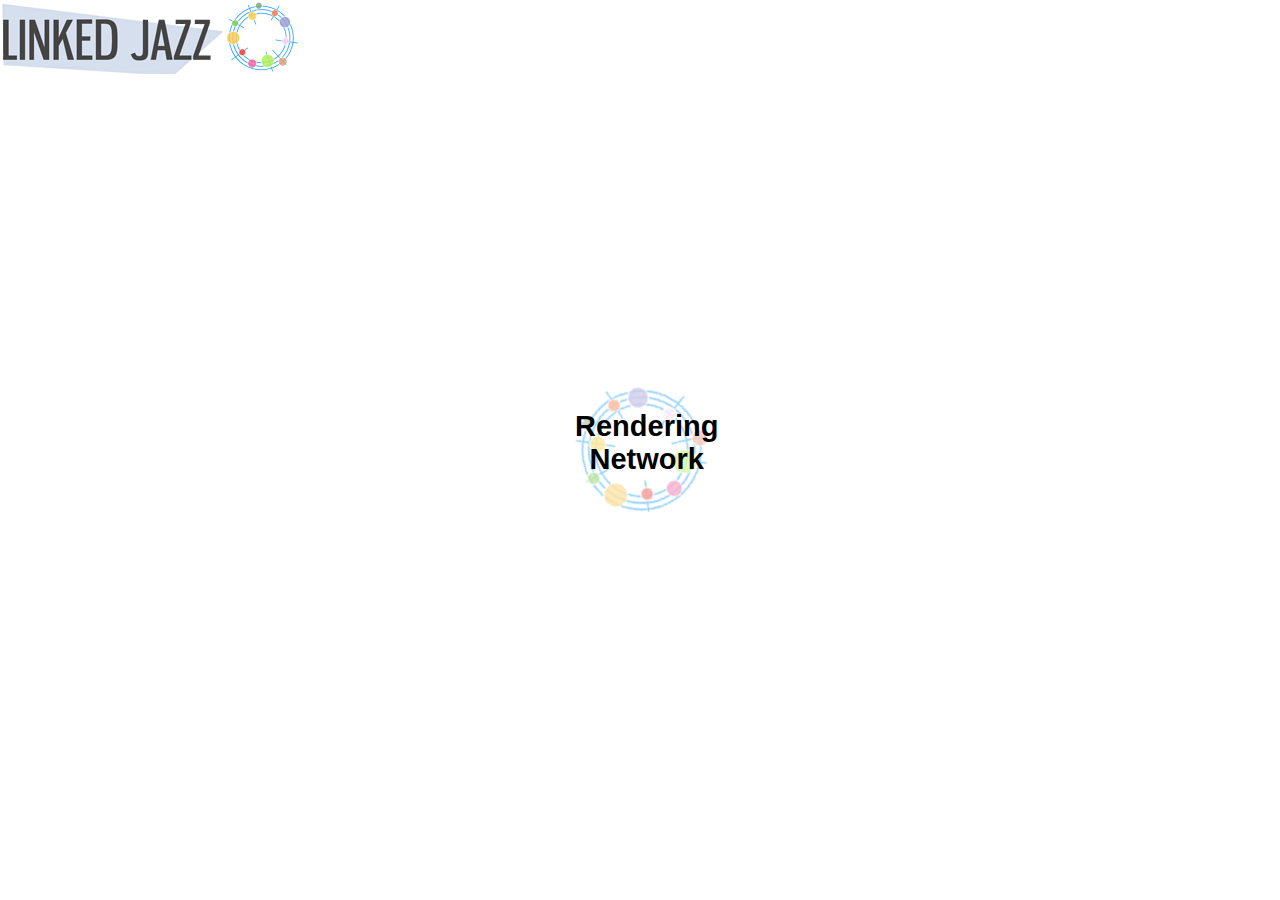
==== LinkedJazzHybrid/Linked Jazz.htm @ ca0f516b "go go go" ====
﻿<!DOCTYPE html>
<html>
<head>
    <meta http-equiv="Content-Type" content="text/html; charset=UTF-8">
    <title>Linked Jazz</title>
    <script src="Linked%20Jazz_files/ga.js" async="" type="text/javascript"></script>
    <script src="Linked%20Jazz_files/jquery.js" type="text/javascript">></script>
    <script src="Linked%20Jazz_files/jquery_002.js" type="text/javascript">></script>
    <script src="Linked%20Jazz_files/dragdealer.js" type="text/javascript">></script>
    <script src="Linked%20Jazz_files/d3.js" type="text/javascript">></script>
    <script src="Linked%20Jazz_files/network.js" type="text/javascript">></script>

    <script type="text/javascript">
        var fileNames = ['Jackie_McLean.png', 'Coleman_Hawkins.png', 'Barney_Bigard.png', 'Woody_Herman.png', 'Ray_Drummond.png', 'Sy_Oliver.png', 'Billy_Taylor_(jazz_bassist).png', 'Stan_Kenton.png', 'Buddy_Rich.png', 'Lee_Young.png', 'Frank_Wess.png', 'Miles_Davis.png', 'Jimmie_Lunceford.png', 'Stevie_Wonder.png', 'Oscar_Peterson.png', 'Etta_Jones.png', 'Earl_Hines.png', 'Herbie_Hancock.png', 'Julius_Watkins.png', 'Jerome_Richardson.png', 'Art_Blakey.png', 'Buster_Williams.png', 'Wynton_Marsalis.png', 'Charlie_Johnson_(bandleader).png', 'Lucky_Millinder.png', 'John_Levy_(musician).png', 'Cab_Calloway.png', 'Chu_Berry.png', 'Freddie_Green.png', 'Artie_Shaw.png', 'Jimmy_Dorsey.png', 'Sammy_Davis,_Jr..png', 'Joe_King_Oliver.png', 'Philly_Joe_Jones.png', 'Slide_Hampton.png', 'Jo_Jones.png', 'Fats_Navarro.png', 'Tony_Williams.png', 'Danny_Barker.png', 'Bill_Johnson_(reed_player).png', 'Tadd_Dameron.png', 'Charlie_Parker.png', 'Thelonious_Monk.png', 'Marian_McPartland.png', 'Mel_Lewis.png', 'Sweets_Edison.png', 'Eric_Dolphy.png', 'Kid_Ory.png', 'John_Lewis_(pianist).png', 'Jimmy_Jones_(pianist).png', 'Helen_Humes.png', 'Ron_Carter.png', 'Erroll_Garner.png', 'James_Moody_(saxophonist).png', 'Teddy_Wilson.png', 'Sam_Rivers.png', 'Sarah_Vaughan.png', 'Red_Rodney.png', 'Tommy_Dorsey.png', 'Gigi_Gryce.png', 'Tony_Bennett.png', 'Billie_Holiday.png', 'Harold_Ousley.png', 'Gerald_Wiggins.png', 'Billy_Strayhorn.png', 'Tiny_Bradshaw.png', 'Jimmy_Scott.png', 'Max_Roach.png', 'Wayne_Shorter.png', 'Yusef_Lateef.png', 'Paul_Gonsalves.png', 'Harry_James.png', 'Shadow_Wilson.png', 'Tommy_Potter.png', 'Bill_Evans.png', 'Fats_Domino.png', 'George_Wein.png', 'Clark_Terry.png', 'Lionel_Hampton.png', 'Benny_Waters.png', 'Hank_Jones.png', 'Buddy_Tate_(musician).png', 'Illinois_Jacquet.png', 'Carmen_McRae.png', 'Eddie_Marshall.png', 'Lucky_Thompson.png', 'Phil_Woods.png', 'Phil_Wilson_(trombonist).png', 'Joe_Williams_(jazz_singer).png', 'Lena_Horne.png', 'Louie_Bellson.png', 'Lawrence_Brown_(musician).png', 'Billy_Higgins.png', 'Bob_Haggart.png', 'Jack_Teagarden.png', 'Gene_Krupa.png', 'Ornette_Coleman.png', 'Oscar_Pettiford.png', 'Count_Basie.png', 'Charlie_Shavers.png', 'John_Coltrane.png', 'Thad_Jones.png', 'Art_Farmer.png', 'Benny_Golson.png', 'Fletcher_Henderson.png', 'Erskine_Hawkins.png', 'Buddy_DeFranco.png', 'Roy_Eldridge.png', 'Milt_Hinton.png', 'Ray_Nance.png', 'Elvin_Jones.png', 'Budd_Johnson.png', 'Ben_Webster.png', 'Al_McKibbon.png', 'Frank_Foster_(musician).png', 'Ella_Fitzgerald.png', 'Gil_Evans.png', 'Andy_Kirk.png', 'Joe_Newman_(trumpeter).png', 'Fats_Waller.png', 'Milt_Jackson.png', 'Roy_Haynes.png', 'Sonny_Stitt.png', 'Bud_Powell.png', 'Benny_Powell.png', 'Oliver_Nelson.png', 'Mary_Lou_Williams.png', 'Quincy_Jones.png', 'Billy_Eckstine.png', 'Delfeayo_Marsalis.png', 'Don_Redman.png', 'Benny_Carter.png', 'Chet_Baker.png', 'Dave_Brubeck.png', 'Johnny_Griffin.png', 'Nat_Pierce.png', 'Dizzy_Gillespie.png', 'Dinah_Washington.png', 'Betty_Carter.png', 'Stan_Getz.png', 'J._J._Johnson.png', 'Gunther_Schuller.png', 'Percy_Heath.png', 'Tricky_Sam_Nanton.png', 'Cozy_Cole.png', 'Kenny_Clarke.png', 'Johnny_Hodges.png', 'Ed_Shaughnessy.png', 'Sid_Catlett.png', 'Jane_Jarvis.png', 'Neal_Hefti.png', 'Randy_Weston.png', 'Frank_Sinatra.png', 'Herb_Jeffries.png', 'McCoy_Tyner.png', 'Sidney_Bechet.png', 'Willie_The_Lion_Smith.png', 'Art_Tatum.png', 'Don_Byas.png', 'Joe_Morello.png', 'Sonny_Greer.png', 'Benny_Goodman.png', 'Charles_Mingus.png', 'Chico_Hamilton.png', 'Ray_Brown,_Jr..png', 'Norman_Granz.png', 'Babs_Gonzales.png', 'Doc_Cheatham.png', 'Kaiser_Marshall.png', 'Nat_King_Cole.png', 'Buck_Clayton.png', 'Jay_McShann.png', 'Bennie_Moten.png', 'Chick_Webb.png', 'Louis_Jordan.png', 'Nancy_Wilson_(jazz_singer).png', 'Duke_Ellington.png', 'Jelly_Roll_Morton.png', 'Charlie_Barnet.png', 'Lester_Young.png', 'David_Baker_(composer).png', 'Slam_Stewart.png', 'Kenny_Dorham.png', 'Gerald_Wilson.png', 'Dexter_Gordon.png', 'Snooky_Young.png', 'Charlie_Christian.png', 'Alan_Dawson.png', 'Kenny_Burrell.png', 'Abbey_Lincoln.png', 'Horace_Silver.png', 'Louis_Armstrong.png', 'Melba_Liston.png', 'Jimmy_Cleveland.png', 'Glenn_Miller.png', 'Bing_Crosby.png', 'Wynton_Kelly.png', 'Wardell_Gray.png', 'George_Shearing.png', 'Clifford_Brown.png', 'Ray_Brown_(musician).png', 'Hot_Lips_Page.png', 'Zutty_Singleton.png', 'James_P._Johnson.png', 'Claude_Thornhill.png']; var metaNames = ['Milt_Hinton.meta', 'Frank_Foster_(musician).meta', 'Buddy_Tate_(musician).meta', 'Mary_Lou_Williams.meta', 'Gunther_Schuller.meta', 'Billy_Taylor_(jazz_bassist).meta', 'Gerald_Wiggins.meta', 'Eddie_Marshall.meta', 'Dave_Brubeck.meta', 'J._J._Johnson.meta', 'Yusef_Lateef.meta', 'Melba_Liston.meta', 'Joe_Williams_(jazz_singer).meta', 'Cozy_Cole.meta', 'Charles_Mingus.meta', 'Louie_Bellson.meta', 'Lionel_Hampton.meta', 'Chico_Hamilton.meta', 'Abbey_Lincoln.meta', 'Clark_Terry.meta', 'Roy_Haynes.meta', 'Oscar_Peterson.meta', 'Ray_Drummond.meta', 'Benny_Golson.meta', 'Artie_Shaw.meta', 'Jimmy_Scott.meta', 'Danny_Barker.meta', 'Johnny_Griffin.meta', 'Buster_Williams.meta', 'Etta_Jones.meta', 'Slide_Hampton.meta', 'Roy_Eldridge.meta', 'Buddy_DeFranco.meta'];
    </script>

    <link rel="stylesheet" href="Linked%20Jazz_files/network.css">
</head>

<body>
    <img src="Linked%20Jazz_files/logo.png" id="logo">

    <div id="network" style="background-color: rgb(255, 255, 255); width: 1680px; height: 883px; display: block; visibility: visible;">
        <div style="left: 450.708px; top: 535.26px; display: block;" id="popUp">
            <img style="height: 75px; width: 75px; min-height: 75px; min-width: 75px; position: absolute; left: 0px; top: 0px;" src="img/menu/no_image.png">
            <span style="color: rgb(255, 255, 255); position: absolute; left: 80px; top: 0px;"></span>
            <div id="popupDesc" style="font-size: 10px; width: 138px; margin-left: 80px; margin-top: 22px; text-align: left;">
            </div>
            <div title="" style="position: absolute; border: 1px solid white; border-radius: 5px 5px 5px 5px; left: 20px; cursor: pointer; top: 85px; visibility: hidden;">
                <div id="playButton"></div>
            </div>
        </div>

        <div style="cursor: pointer; position: absolute; right: 5px; height: 65px; width: 65px; top: 0px; opacity: 0.15;" id="menu_dynamic">
            <img alt="Dynamic mode allows you to add individuals and view their shared connections." title="Dynamic mode allows you to add individuals and view their shared connections." src="Linked%20Jazz_files/menu_dynamic.png">
        </div>
        <div style="cursor: pointer; position: absolute; right: 80px; height: 65px; width: 65px; top: 0px; opacity: 0.15" id="menu_similar">
            <img alt="Similar mode groups individuals together by their number of shared connections." title="Similar mode groups individuals together by their number of shared connections." src="Linked%20Jazz_files/menu_similar.png">
        </div>
        <div style="cursor: pointer; position: absolute; right: 150px; height: 65px; width: 65px; top: 0px; opacity: 0.15" id="menu_free">
            <img alt="Free mode groups individuals together based on their number of connections." title="Free mode groups individuals together based on their number of connections." src="Linked%20Jazz_files/menu_free.png">
        </div>
        <div style="cursor: pointer; position: absolute; right: 225px; height: 65px; width: 65px; top: 0px; opacity: 0.15" id="menu_fixed">
            <img alt="Fixed mode pins the individuals with the most connections to the outside allowing clearer presentation." title="Fixed mode pins the individuals with the most connections to the outside allowing clearer presentation." src="Linked%20Jazz_files/menu_fixed.png">
        </div>


        <div style="display: none;" id="dynamicSearchHolder">
            <input id="dynamicSearchInput" placeholder="Name Filter" type="text">
            <div id="dynamicSearchClear" title="Clear name filter text">×</div>
        </div>
        <div style="height: 773px; display: none;" id="dynamicListHolder"></div>
        <div id="dynamicHelp">« Click names from list to add to network</div>
        <div style="display: none;" id="dynamicClear">
            <img alt="Remove the nodes currently on the network" title="Remove the nodes currently on the network." src="Linked%20Jazz_files/menu_clear.png">
        </div>

        <div style="visibility: visible;" class="dragdealer" id="zoomWidget">
            <div style="top: 34px;" class="handle">
                <div>-</div>
            </div>
            <div class="zoomWidgetRail"></div>
            <div style="top: -17px;" id="woomWidgetZoomOut" class="zoomWidgetEndcaps">
                <div>-</div>
            </div>
            <div style="top: 145px;" id="woomWidgetZoomIn" class="zoomWidgetEndcaps">
                <div>+</div>
            </div>
        </div>
    </div>

    <div style="left: 775px; top: 376.5px; display: none;" id="spinner">
        <img src="Linked%20Jazz_files/ljspinner.gif">
        <span>Rendering<br>
            Network</span>
    </div>
    <div style="left: 0px;" id="video"></div>
</body>
</html>
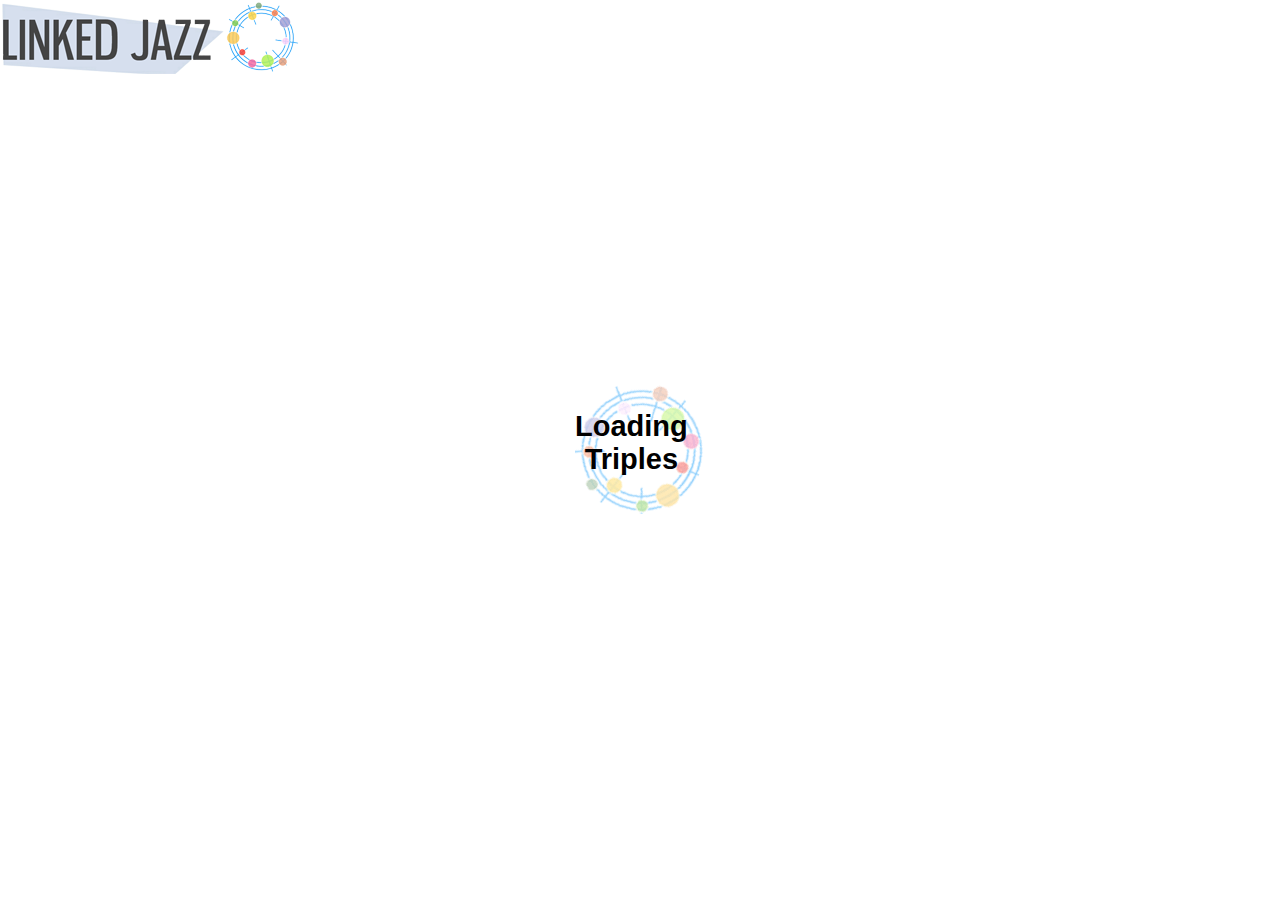
==== commit e93dc2a3: "Artist in graph view" ====
--- a/LinkedJazzHybrid/Linked Jazz.htm
+++ b/LinkedJazzHybrid/Linked Jazz.htm
@@ -4,15 +4,13 @@
     <meta http-equiv="Content-Type" content="text/html; charset=UTF-8">
     <title>Linked Jazz</title>
     <script src="Linked%20Jazz_files/ga.js" async="" type="text/javascript"></script>
-    <script src="Linked%20Jazz_files/jquery.js" type="text/javascript">></script>
-    <script src="Linked%20Jazz_files/jquery_002.js" type="text/javascript">></script>
-    <script src="Linked%20Jazz_files/dragdealer.js" type="text/javascript">></script>
-    <script src="Linked%20Jazz_files/d3.js" type="text/javascript">></script>
-    <script src="Linked%20Jazz_files/network.js" type="text/javascript">></script>
+    <script src="Linked%20Jazz_files/jquery.js" type="text/javascript"></script>
+    <script src="Linked%20Jazz_files/jquery_002.js" type="text/javascript"></script>
+    <script src="Linked%20Jazz_files/dragdealer.js" type="text/javascript"></script>
+    <script src="Linked%20Jazz_files/d3.js" type="text/javascript"></script>
+    <script src="Linked%20Jazz_files/network.js" type="text/javascript"></script>
 
-    <script type="text/javascript">
-        var fileNames = ['Jackie_McLean.png', 'Coleman_Hawkins.png', 'Barney_Bigard.png', 'Woody_Herman.png', 'Ray_Drummond.png', 'Sy_Oliver.png', 'Billy_Taylor_(jazz_bassist).png', 'Stan_Kenton.png', 'Buddy_Rich.png', 'Lee_Young.png', 'Frank_Wess.png', 'Miles_Davis.png', 'Jimmie_Lunceford.png', 'Stevie_Wonder.png', 'Oscar_Peterson.png', 'Etta_Jones.png', 'Earl_Hines.png', 'Herbie_Hancock.png', 'Julius_Watkins.png', 'Jerome_Richardson.png', 'Art_Blakey.png', 'Buster_Williams.png', 'Wynton_Marsalis.png', 'Charlie_Johnson_(bandleader).png', 'Lucky_Millinder.png', 'John_Levy_(musician).png', 'Cab_Calloway.png', 'Chu_Berry.png', 'Freddie_Green.png', 'Artie_Shaw.png', 'Jimmy_Dorsey.png', 'Sammy_Davis,_Jr..png', 'Joe_King_Oliver.png', 'Philly_Joe_Jones.png', 'Slide_Hampton.png', 'Jo_Jones.png', 'Fats_Navarro.png', 'Tony_Williams.png', 'Danny_Barker.png', 'Bill_Johnson_(reed_player).png', 'Tadd_Dameron.png', 'Charlie_Parker.png', 'Thelonious_Monk.png', 'Marian_McPartland.png', 'Mel_Lewis.png', 'Sweets_Edison.png', 'Eric_Dolphy.png', 'Kid_Ory.png', 'John_Lewis_(pianist).png', 'Jimmy_Jones_(pianist).png', 'Helen_Humes.png', 'Ron_Carter.png', 'Erroll_Garner.png', 'James_Moody_(saxophonist).png', 'Teddy_Wilson.png', 'Sam_Rivers.png', 'Sarah_Vaughan.png', 'Red_Rodney.png', 'Tommy_Dorsey.png', 'Gigi_Gryce.png', 'Tony_Bennett.png', 'Billie_Holiday.png', 'Harold_Ousley.png', 'Gerald_Wiggins.png', 'Billy_Strayhorn.png', 'Tiny_Bradshaw.png', 'Jimmy_Scott.png', 'Max_Roach.png', 'Wayne_Shorter.png', 'Yusef_Lateef.png', 'Paul_Gonsalves.png', 'Harry_James.png', 'Shadow_Wilson.png', 'Tommy_Potter.png', 'Bill_Evans.png', 'Fats_Domino.png', 'George_Wein.png', 'Clark_Terry.png', 'Lionel_Hampton.png', 'Benny_Waters.png', 'Hank_Jones.png', 'Buddy_Tate_(musician).png', 'Illinois_Jacquet.png', 'Carmen_McRae.png', 'Eddie_Marshall.png', 'Lucky_Thompson.png', 'Phil_Woods.png', 'Phil_Wilson_(trombonist).png', 'Joe_Williams_(jazz_singer).png', 'Lena_Horne.png', 'Louie_Bellson.png', 'Lawrence_Brown_(musician).png', 'Billy_Higgins.png', 'Bob_Haggart.png', 'Jack_Teagarden.png', 'Gene_Krupa.png', 'Ornette_Coleman.png', 'Oscar_Pettiford.png', 'Count_Basie.png', 'Charlie_Shavers.png', 'John_Coltrane.png', 'Thad_Jones.png', 'Art_Farmer.png', 'Benny_Golson.png', 'Fletcher_Henderson.png', 'Erskine_Hawkins.png', 'Buddy_DeFranco.png', 'Roy_Eldridge.png', 'Milt_Hinton.png', 'Ray_Nance.png', 'Elvin_Jones.png', 'Budd_Johnson.png', 'Ben_Webster.png', 'Al_McKibbon.png', 'Frank_Foster_(musician).png', 'Ella_Fitzgerald.png', 'Gil_Evans.png', 'Andy_Kirk.png', 'Joe_Newman_(trumpeter).png', 'Fats_Waller.png', 'Milt_Jackson.png', 'Roy_Haynes.png', 'Sonny_Stitt.png', 'Bud_Powell.png', 'Benny_Powell.png', 'Oliver_Nelson.png', 'Mary_Lou_Williams.png', 'Quincy_Jones.png', 'Billy_Eckstine.png', 'Delfeayo_Marsalis.png', 'Don_Redman.png', 'Benny_Carter.png', 'Chet_Baker.png', 'Dave_Brubeck.png', 'Johnny_Griffin.png', 'Nat_Pierce.png', 'Dizzy_Gillespie.png', 'Dinah_Washington.png', 'Betty_Carter.png', 'Stan_Getz.png', 'J._J._Johnson.png', 'Gunther_Schuller.png', 'Percy_Heath.png', 'Tricky_Sam_Nanton.png', 'Cozy_Cole.png', 'Kenny_Clarke.png', 'Johnny_Hodges.png', 'Ed_Shaughnessy.png', 'Sid_Catlett.png', 'Jane_Jarvis.png', 'Neal_Hefti.png', 'Randy_Weston.png', 'Frank_Sinatra.png', 'Herb_Jeffries.png', 'McCoy_Tyner.png', 'Sidney_Bechet.png', 'Willie_The_Lion_Smith.png', 'Art_Tatum.png', 'Don_Byas.png', 'Joe_Morello.png', 'Sonny_Greer.png', 'Benny_Goodman.png', 'Charles_Mingus.png', 'Chico_Hamilton.png', 'Ray_Brown,_Jr..png', 'Norman_Granz.png', 'Babs_Gonzales.png', 'Doc_Cheatham.png', 'Kaiser_Marshall.png', 'Nat_King_Cole.png', 'Buck_Clayton.png', 'Jay_McShann.png', 'Bennie_Moten.png', 'Chick_Webb.png', 'Louis_Jordan.png', 'Nancy_Wilson_(jazz_singer).png', 'Duke_Ellington.png', 'Jelly_Roll_Morton.png', 'Charlie_Barnet.png', 'Lester_Young.png', 'David_Baker_(composer).png', 'Slam_Stewart.png', 'Kenny_Dorham.png', 'Gerald_Wilson.png', 'Dexter_Gordon.png', 'Snooky_Young.png', 'Charlie_Christian.png', 'Alan_Dawson.png', 'Kenny_Burrell.png', 'Abbey_Lincoln.png', 'Horace_Silver.png', 'Louis_Armstrong.png', 'Melba_Liston.png', 'Jimmy_Cleveland.png', 'Glenn_Miller.png', 'Bing_Crosby.png', 'Wynton_Kelly.png', 'Wardell_Gray.png', 'George_Shearing.png', 'Clifford_Brown.png', 'Ray_Brown_(musician).png', 'Hot_Lips_Page.png', 'Zutty_Singleton.png', 'James_P._Johnson.png', 'Claude_Thornhill.png']; var metaNames = ['Milt_Hinton.meta', 'Frank_Foster_(musician).meta', 'Buddy_Tate_(musician).meta', 'Mary_Lou_Williams.meta', 'Gunther_Schuller.meta', 'Billy_Taylor_(jazz_bassist).meta', 'Gerald_Wiggins.meta', 'Eddie_Marshall.meta', 'Dave_Brubeck.meta', 'J._J._Johnson.meta', 'Yusef_Lateef.meta', 'Melba_Liston.meta', 'Joe_Williams_(jazz_singer).meta', 'Cozy_Cole.meta', 'Charles_Mingus.meta', 'Louie_Bellson.meta', 'Lionel_Hampton.meta', 'Chico_Hamilton.meta', 'Abbey_Lincoln.meta', 'Clark_Terry.meta', 'Roy_Haynes.meta', 'Oscar_Peterson.meta', 'Ray_Drummond.meta', 'Benny_Golson.meta', 'Artie_Shaw.meta', 'Jimmy_Scott.meta', 'Danny_Barker.meta', 'Johnny_Griffin.meta', 'Buster_Williams.meta', 'Etta_Jones.meta', 'Slide_Hampton.meta', 'Roy_Eldridge.meta', 'Buddy_DeFranco.meta'];
-    </script>
+
 
     <link rel="stylesheet" href="Linked%20Jazz_files/network.css">
 </head>
